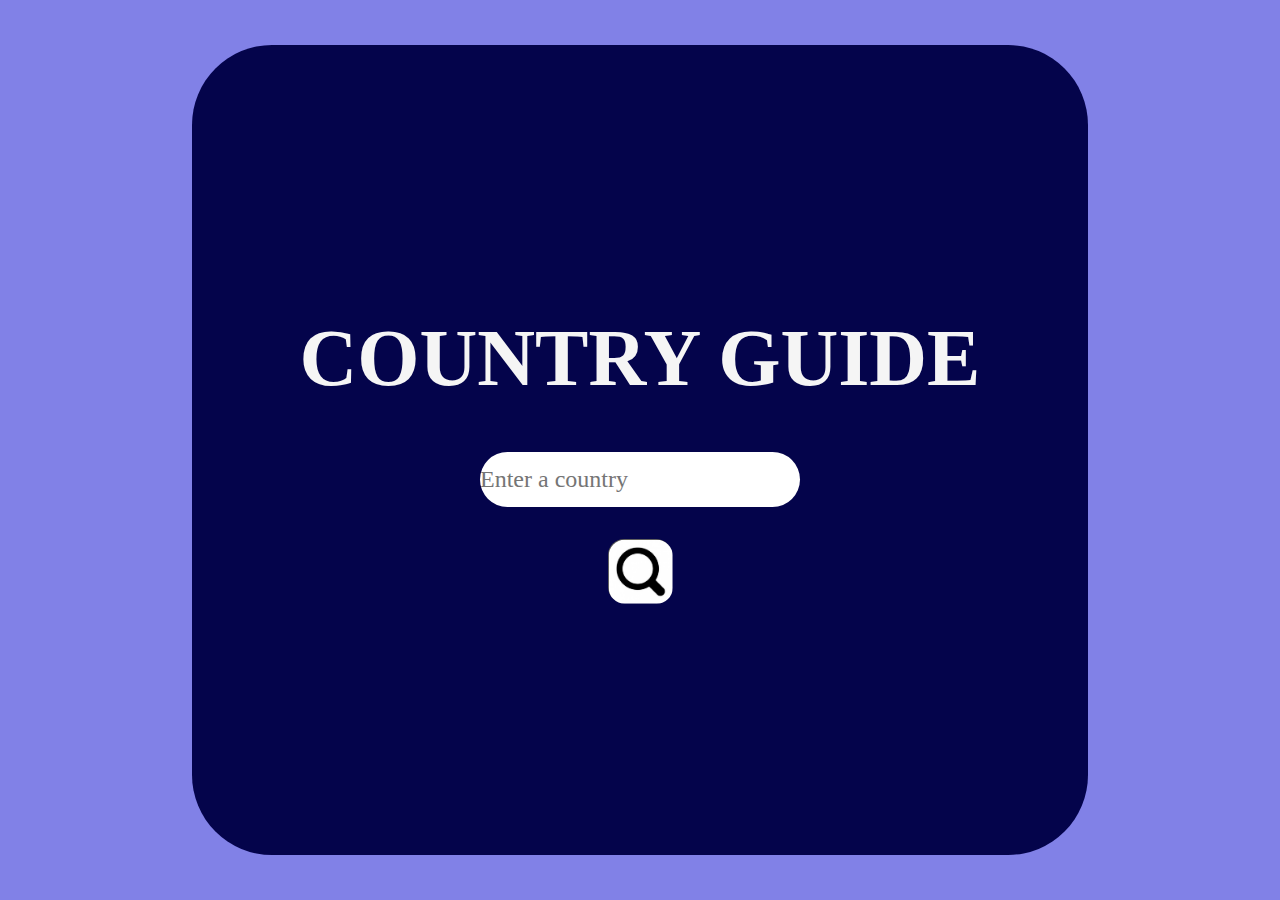
==== country guide/index.html @ d1c05fb4 "Add files via upload" ====
<!DOCTYPE html>
<html lang="en">
<head>
    <meta charset="UTF-8">
    <meta http-equiv="X-UA-Compatible" content="IE=edge">
    <meta name="viewport" content="width=device-width, initial-scale=1.0">
    <title>Country Guide</title>
    <link rel="stylesheet" href="style.css">
</head>
<body>
    <div class="container">
        <h1>COUNTRY GUIDE</h1>
        <input type="text" placeholder="Enter a country" id="country">
        <button id="search"><img src="s.jpg" alt="search"></button>
        <div id="text"></div>
    </div>
    <script src="script.js"></script>
</body>
</html>
---- country guide/style.css ----
*{
    margin: 0;
    padding: 0;
}
body{
    min-height: 100vh;
    display: flex;
    justify-content: center;
    align-items: center;
    background-color: rgb(129, 129, 231);
    
}
.container{
    display:flex;
    justify-content: center;
    align-items: center;
    flex-direction: column;
    height:90vh;
    width:70vw;
    background-color: rgb(4, 4, 75);
    position: relative;
    border-radius: 5rem;
}
input[type="text"]{
    width:20rem;
    height:55px;
    font-size: x-large;
    font-family: cursive;
    border:none;
    border-radius: 2rem;

}
#search,img{
    width:4rem;
    height:4rem;
    margin:2rem;
    border-radius: 1rem;
}
img{
    transform:translate(-52%,-52%)
}

h1{
    margin:3rem;
    color:whitesmoke;
    font-size: 5rem;
}
#text{
    color:rgb(224, 243, 237);
    font-family: Impact, Haettenschweiler, 'Arial Narrow Bold', sans-serif;
    font-size: larger;
    letter-spacing: 3px;
    box-sizing: border-box;
    display:flex;
    flex-direction: column;
    justify-content: center;
    align-items: center;
    

}
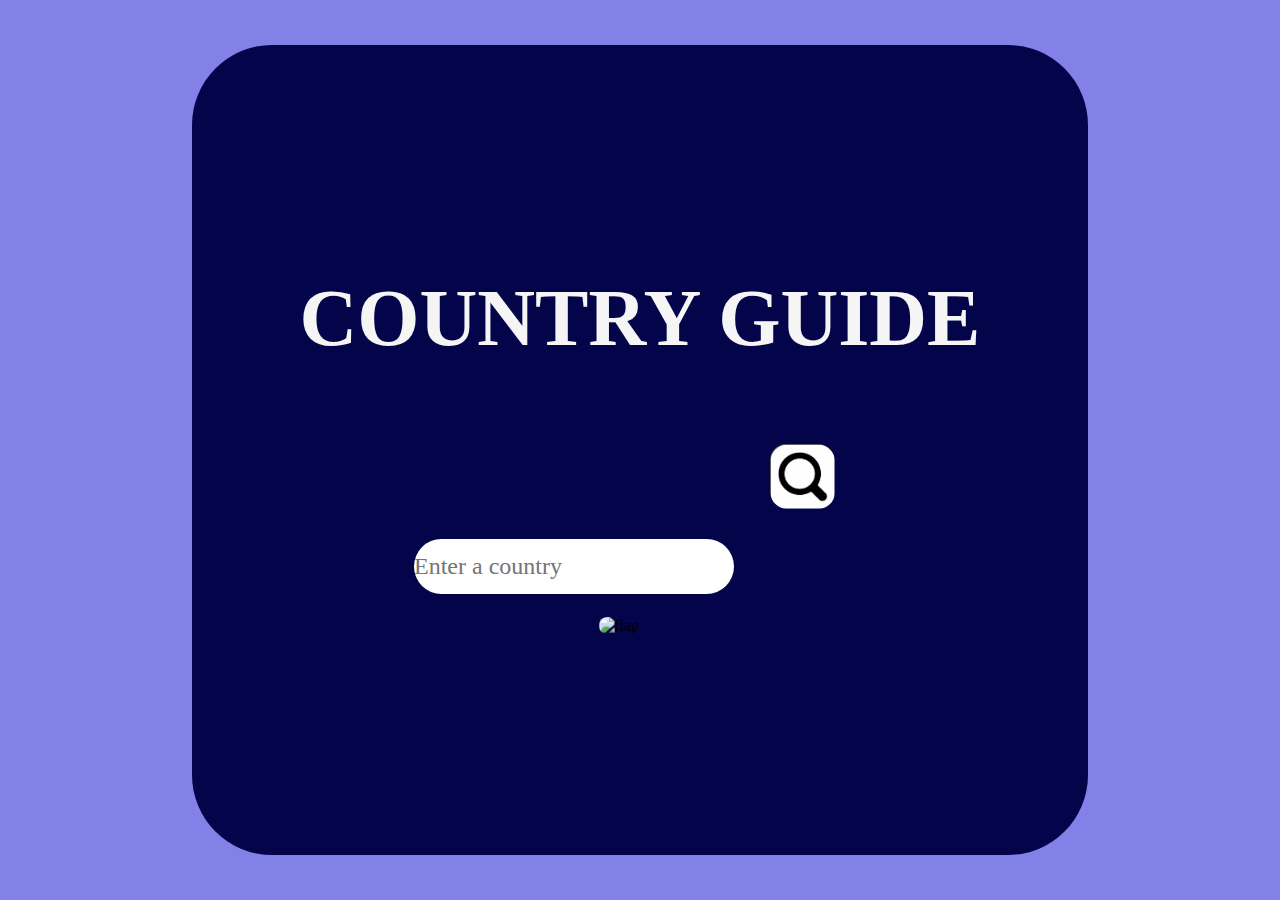
==== commit b222210d: "Update index.html" ====
--- a/country guide/index.html
+++ b/country guide/index.html
@@ -1,5 +1,6 @@
 <!DOCTYPE html>
 <html lang="en">
+
 <head>
     <meta charset="UTF-8">
     <meta http-equiv="X-UA-Compatible" content="IE=edge">
@@ -7,13 +8,17 @@
     <title>Country Guide</title>
     <link rel="stylesheet" href="style.css">
 </head>
+
 <body>
     <div class="container">
         <h1>COUNTRY GUIDE</h1>
-        <input type="text" placeholder="Enter a country" id="country">
-        <button id="search"><img src="s.jpg" alt="search"></button>
+        <div class="contains"><input type="text" placeholder="Enter a country" id="country">
+            <button id="search"><img src="s.jpg" alt="search"></button>
+        </div>
         <div id="text"></div>
+        <div id="flag"><img src="" id="f" alt="flag"></div>
     </div>
     <script src="script.js"></script>
 </body>
-</html>+
+</html>
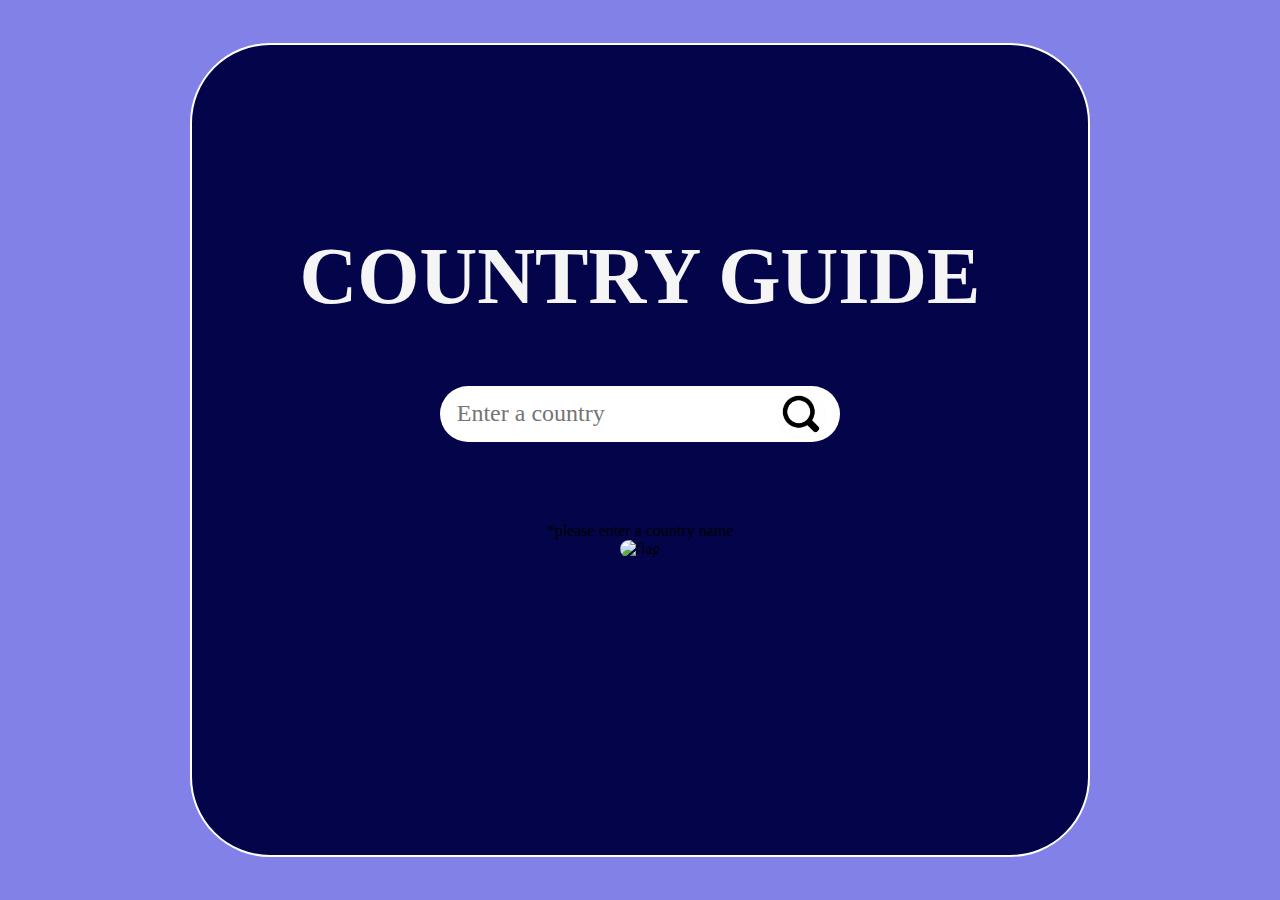
==== commit 2c32f446: "Update index.html" ====
--- a/country guide/index.html
+++ b/country guide/index.html
@@ -15,6 +15,7 @@
         <div class="contains"><input type="text" placeholder="Enter a country" id="country">
             <button id="search"><img src="s.jpg" alt="search"></button>
         </div>
+        <div id="no">*please enter a country name</div>
         <div id="text"></div>
         <div id="flag"><img src="" id="f" alt="flag"></div>
     </div>
--- a/country guide/style.css
+++ b/country guide/style.css
@@ -20,6 +20,7 @@
     background-color: rgb(4, 4, 75);
     position: relative;
     border-radius: 5rem;
+    border:2px solid white;
 }
 input[type="text"]{
     width:20rem;
@@ -27,27 +28,35 @@
     font-size: x-large;
     font-family: cursive;
     border:none;
-    border-radius: 2rem;
+    border-radius: 2.5rem;
+    outline:none;
+    padding-left: 1.5px;
+    
+    
 
 }
 #search,img{
-    width:4rem;
-    height:4rem;
-    margin:2rem;
-    border-radius: 1rem;
+    width:3rem;
+    height:3rem;
+    border:none;
+    border-radius: 2.5rem;
+    cursor: pointer;
 }
-img{
-    transform:translate(-52%,-52%)
+img:hover{
+    transform:scale(1.1);
 }
 
+
 h1{
-    margin:3rem;
+    margin:1rem;
     color:whitesmoke;
     font-size: 5rem;
+    position: relative;
+    bottom:8rem;
 }
 #text{
     color:rgb(224, 243, 237);
-    font-family: Impact, Haettenschweiler, 'Arial Narrow Bold', sans-serif;
+    font-family:'Gill Sans', 'Gill Sans MT', Calibri, 'Trebuchet MS', sans-serif;
     font-size: larger;
     letter-spacing: 3px;
     box-sizing: border-box;
@@ -57,4 +66,16 @@
     align-items: center;
     
 
-}+}
+.contains{
+    width: 25rem;
+    height:3.5rem;
+    display: flex;
+    flex-direction:row;
+    justify-content: center;
+    align-items: center;
+    background-color:white;
+    border-radius: 2rem;
+    position: relative;
+    bottom:5rem;
+}
